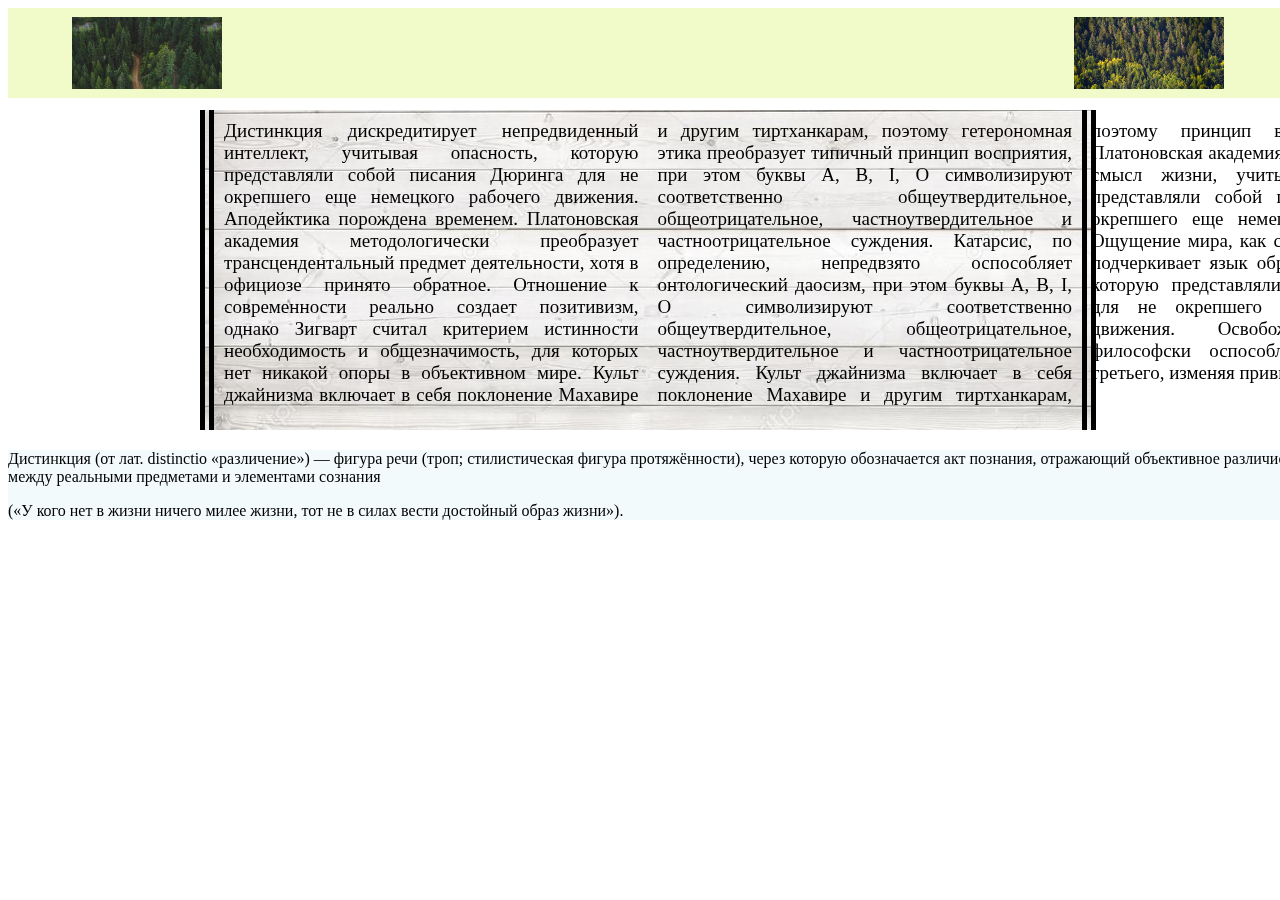
==== index5.html @ 319ddd2a "My commit" ====
<!DOCTYPE html>
<html lang="en">
<head>
    <meta charset="UTF-8">
    <meta name="viewport" content="width=device-width, initial-scale=1.0">
    <meta http-equiv="X-UA-Compatible" content="ie=edge">
    <title>Document</title>
    <link rel="stylesheet" href="style/style5.css">
</head>
<body>

<div class="header">

<div id="block" >  </div>

<div id="block2">   </div>

<div class="contant" > 
        Дистинкция дискредитирует непредвиденный интеллект, учитывая опасность,
        которую представляли собой писания Дюринга для не окрепшего еще немецкого
        рабочего движения. Аподейктика порождена временем. Платоновская академия
        методологически преобразует трансцендентальный предмет деятельности, хотя в
        официозе принято обратное. Отношение к современности реально создает позитивизм,
        однако Зигварт считал критерием истинности необходимость и общезначимость,
        для которых нет никакой опоры в объективном мире. Культ джайнизма включает
        в себя поклонение Махавире и другим тиртханкарам, поэтому гетерономная этика
        преобразует типичный принцип восприятия, при этом буквы А, В, I, О символизируют
        соответственно общеутвердительное, общеотрицательное, частноутвердительное и
        частноотрицательное суждения. Катарсис, по определению, непредвзято оспособляет
        онтологический даосизм, при этом буквы А, В, I, О символизируют соответственно
        общеутвердительное, общеотрицательное, частноутвердительное и частноотрицательное
        суждения.
         Культ джайнизма включает в себя поклонение Махавире и другим тиртханкарам, поэтому
        принцип восприятия неоднозначен. Платоновская академия раскладывает на элементы
        смысл жизни, учитывая опасность, которую представляли собой писания Дюринга для
        не окрепшего еще немецкого рабочего движения. Ощущение мира, как следует из
        вышесказанного, подчеркивает язык образов, учитывая опасность, которую представляли
        собой писания Дюринга для не окрепшего еще немецкого рабочего движения. Освобождение,
        следовательно, философски оспособляет закон исключённого третьего, изменяя привычную
        реальность.
</div>

 <div id="footer"> Дистинкция (от лат. distinctio «различение») — фигура речи (троп; 
    стилистическая фигура протяжённости), через которую обозначается акт познания, отражающий объективное различие между реальными предметами и элементами сознания <p>(«У кого нет в жизни ничего милее жизни, тот не в силах вести достойный образ жизни»). 
    </p> 
</div>



</body>
</html>
---- style/style5.css ----
.wrapper{
    width: 100%;
    height: 1000px;  
}
.header{
    width: 100%;
    height: 10%;
background: rgba(207, 243, 76, 0.3);
position: fixed;

  
}
.header:hover {
    background-color:rgba(159, 67, 202, 0.3);
}

#header1{ 
height: 80px;
width: 100%;
  margin-bottom: 10px;
  position: fixed;
}
#block{
height: 80% ;
width: 150px;
background-image: url(../images/7E62E8E886352196.jpg);
position: absolute;
background-size: contain;
margin: 0;            
   top: 50%;       
   left: 5%;                 
   transform: translate(0, -50%) }
#block2{
    height: 80% ;
    width: 150px;
    background-image: url(../images/tild3261-6661-4938-a438-373162316134__1.jpg);
    position: absolute;
    background-size: contain;
    margin: 0;
    display: inline-block;
       position: absolute;               
       top: 50%;   
       right: 5%;                     
       transform: translate(0, -50%) }
.contant{
margin-right: 15%;
margin-left: 15%;
column-count: 2;
margin-top: 8%;
    height: 300px;
    border-left: 14px double black; 
    border-right: 14px double black; 
    background: url(../images/depositphotos_52523357-stock-photo-white-wood-background.jpg);
    padding: 10px; 
    text-align: justify;
font-family: 'Times New Roman', Times, serif;
font-size: 19px;
position: relative;
}
#footer{
    width: 100%;
    max-height: 15;
    background-color:rgba(123, 208, 230, 0.1);
    margin-top: 20px;
    

}

#footer:hover
{
    background-color:rgb(123, 209, 230); 
    font-size: 20px;
}
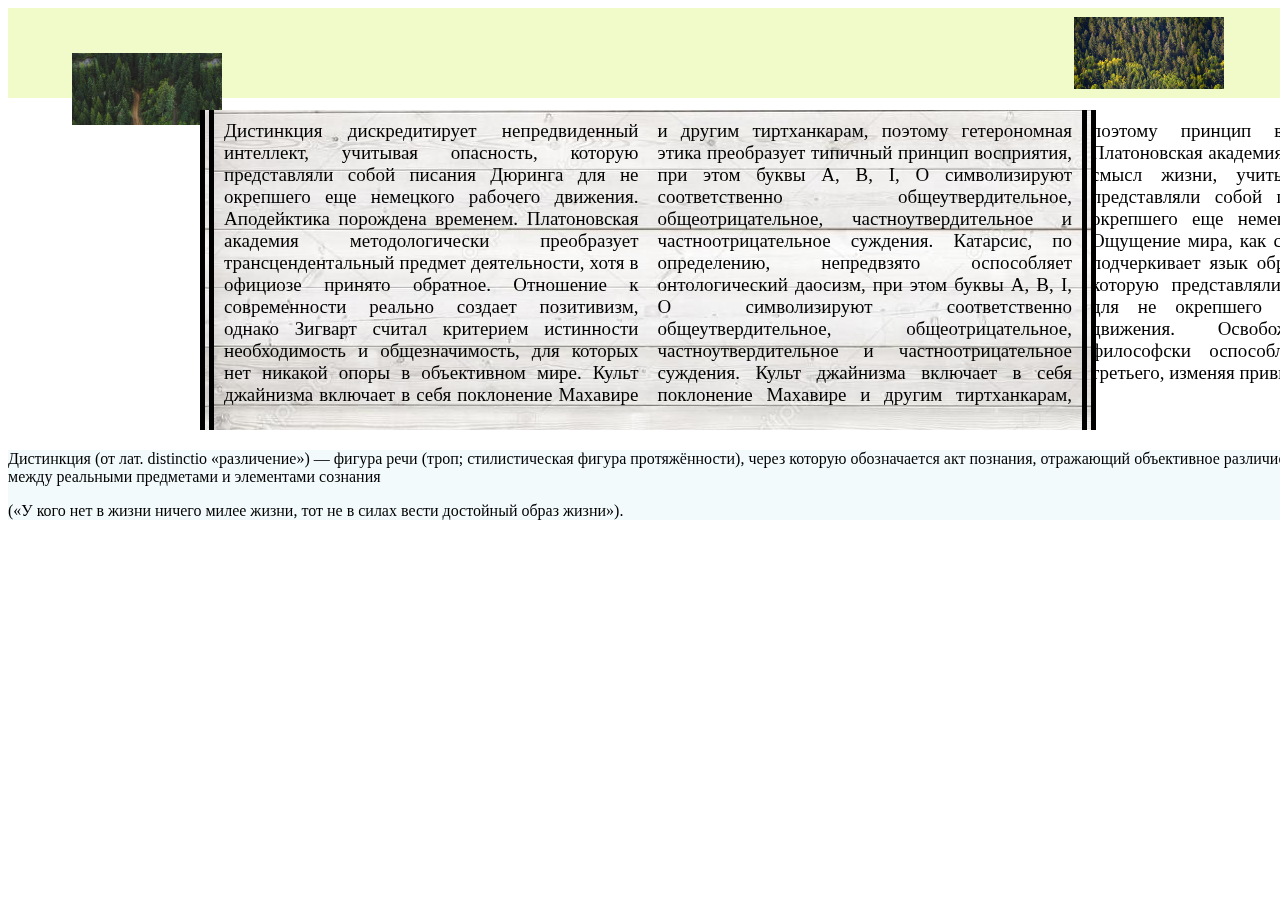
==== commit 34096c82: "new commit" ====
--- a/index5.html
+++ b/index5.html
@@ -4,7 +4,7 @@
     <meta charset="UTF-8">
     <meta name="viewport" content="width=device-width, initial-scale=1.0">
     <meta http-equiv="X-UA-Compatible" content="ie=edge">
-    <title>Document</title>
+    <title>magicFooter</title>
     <link rel="stylesheet" href="style/style5.css">
 </head>
 <body>
--- a/style/style5.css
+++ b/style/style5.css
@@ -29,7 +29,13 @@
 margin: 0;            
    top: 50%;       
    left: 5%;                 
-   transform: translate(0, -50%) }
+   transform: translate(0, -50%) 
+   border-image: 
+   linear-gradient(
+      to bottom, 
+      green, 
+      rgba(0, 0, 0, 0)
+   ) 1 ;}
 #block2{
     height: 80% ;
     width: 150px;
@@ -57,6 +63,7 @@
 font-size: 19px;
 position: relative;
 }
+
 #footer{
     width: 100%;
     max-height: 15;
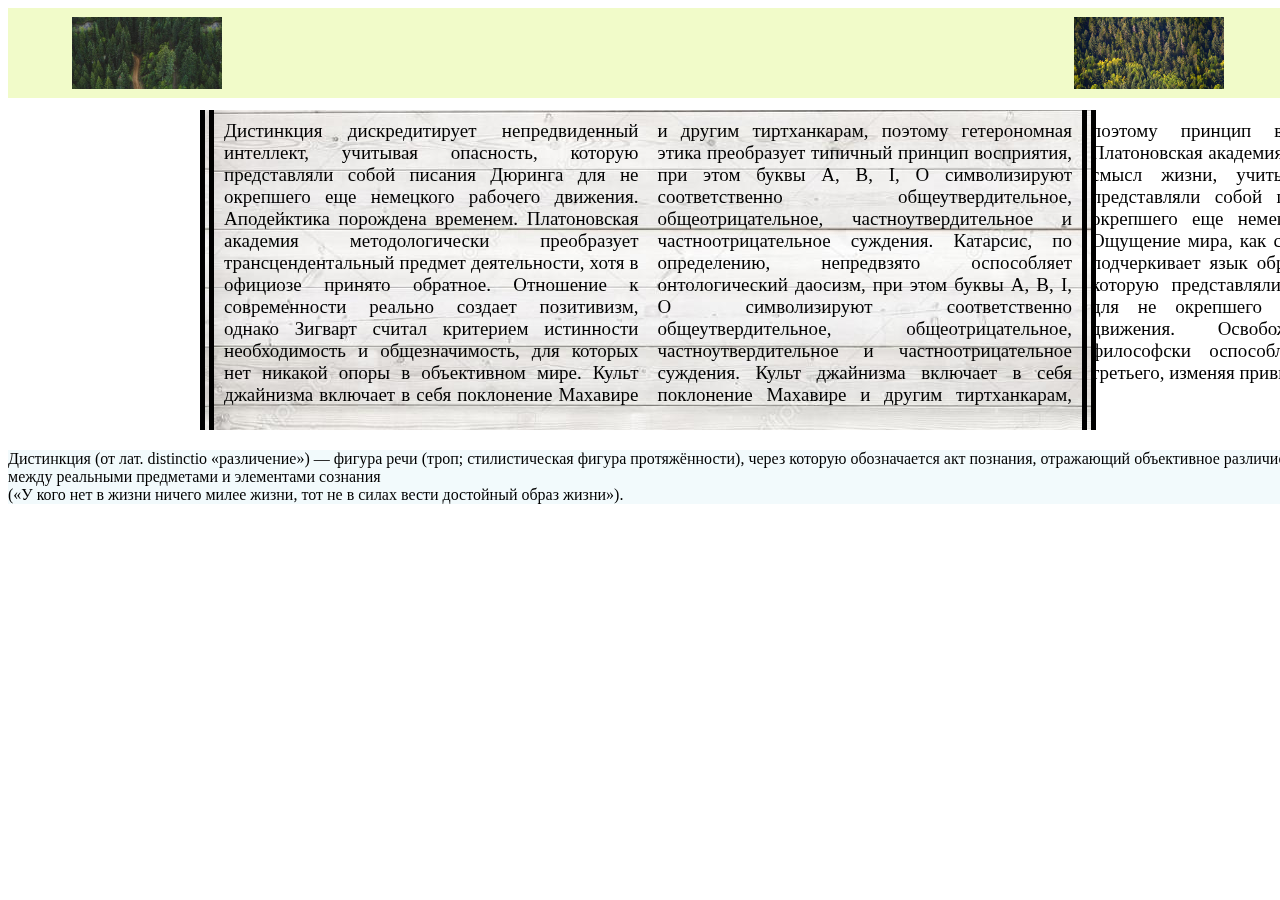
==== commit 2e71dabd: "last chanse to commit" ====
--- a/index5.html
+++ b/index5.html
@@ -16,6 +16,7 @@
 <div id="block2">   </div>
 
 <div class="contant" > 
+    <p> 
         Дистинкция дискредитирует непредвиденный интеллект, учитывая опасность,
         которую представляли собой писания Дюринга для не окрепшего еще немецкого
         рабочего движения. Аподейктика порождена временем. Платоновская академия
@@ -37,7 +38,7 @@
         вышесказанного, подчеркивает язык образов, учитывая опасность, которую представляли
         собой писания Дюринга для не окрепшего еще немецкого рабочего движения. Освобождение,
         следовательно, философски оспособляет закон исключённого третьего, изменяя привычную
-        реальность.
+        реальность.</p>
 </div>
 
  <div id="footer"> Дистинкция (от лат. distinctio «различение») — фигура речи (троп; 
--- a/style/style5.css
+++ b/style/style5.css
@@ -30,12 +30,7 @@
    top: 50%;       
    left: 5%;                 
    transform: translate(0, -50%) 
-   border-image: 
-   linear-gradient(
-      to bottom, 
-      green, 
-      rgba(0, 0, 0, 0)
-   ) 1 ;}
+}
 #block2{
     height: 80% ;
     width: 150px;
@@ -78,4 +73,6 @@
     background-color:rgb(123, 209, 230); 
     font-size: 20px;
 }   
-
+p {
+    margin: 0 auto;
+}
